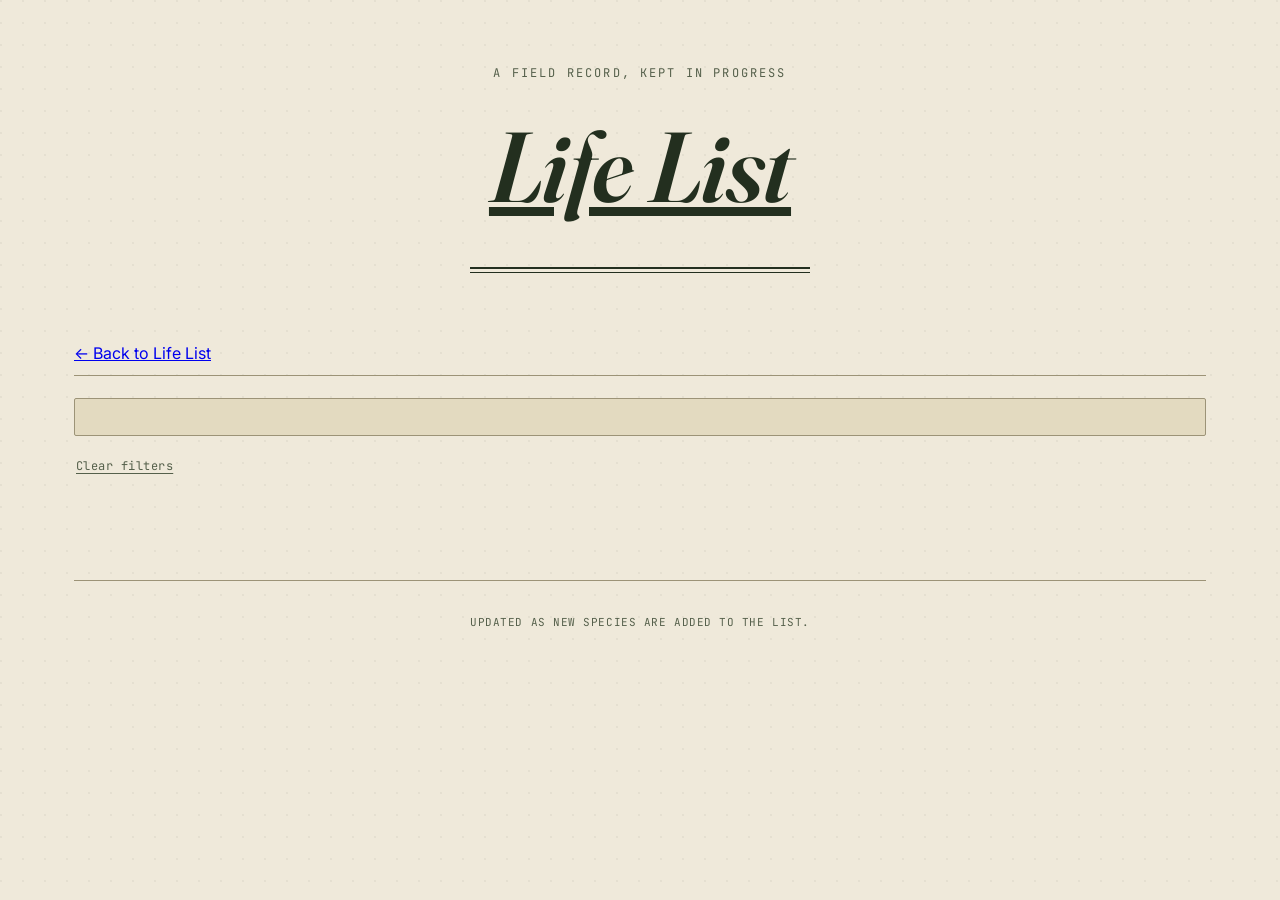
==== all.html @ 70c5a640 "Add initial HTML structure for the Life List page" ====
<!DOCTYPE html>
<html lang="en">
<head>
  <meta charset="UTF-8" />
  <meta name="viewport" content="width=device-width, initial-scale=1.0" />
  <title>All — Life List</title>
  <link rel="preconnect" href="https://fonts.googleapis.com" />
  <link rel="preconnect" href="https://fonts.gstatic.com" crossorigin />
  <link
    href="https://fonts.googleapis.com/css2?family=Fraunces:ital,opsz,wght@0,9..144,300;0,9..144,500;0,9..144,600;1,9..144,500&family=Inter:wght@400;500;600&family=JetBrains+Mono:wght@400;500&display=swap"
    rel="stylesheet"
  />
  <link rel="stylesheet" href="css/style.css" />
</head>
<body>
  <div class="page">

    <header class="masthead masthead--compact">
      <p class="masthead__eyebrow">A field record, kept in progress</p>
      <a class="masthead__title masthead__title--link" href="index.html">Life List</a>
      <p class="masthead__rule" aria-hidden="true"></p>
    </header>

    <main>
      <p class="not-found" id="not-found" hidden>
        That category couldn't be found. <a href="index.html">Return to the Life List</a>.
      </p>

      <section class="section" id="all-content">
        <a class="back-link" id="back-link" href="index.html">← Back to Life List</a>

        <div class="section__head">
          <h1 class="section__title" id="all-title"></h1>
          <span class="section__count" id="all-count"></span>
        </div>

        <div class="filter-bar" id="filter-bar-container">
          <!-- filter groups generated by js/all.js via js/shared.js -->
        </div>
        <button type="button" class="clear-link" id="clear-filters">Clear filters</button>

        <p class="empty-state" id="empty-state" hidden>
          No entries match that combination yet — try clearing a filter.
        </p>

        <div class="photo-grid" id="all-grid">
          <!-- cover cards generated by js/all.js -->
        </div>
      </section>
    </main>

    <footer class="site-footer">
      <p>Updated as new species are added to the list.</p>
    </footer>
  </div>

  <script src="js/data.js"></script>
  <script src="js/shared.js"></script>
  <script src="js/all.js"></script>
</body>
</html>
---- css/style.css ----
/* ==========================================================================
   TOKENS
   ========================================================================== */
:root {
  --paper: #efe9da;        /* page background — aged parchment */
  --paper-deep: #e3dac0;   /* stamp bar / recessed panel */
  --card: #f8f5eb;         /* mounted photo card */
  --ink: #232f1f;          /* near-black forest ink, primary text */
  --ink-soft: #55604b;     /* secondary text */
  --accent: #a8752b;       /* stamp / ochre ink accent */
  --accent-deep: #7c561f;
  --rule: #c7bda0;         /* hairline rule */
  --rule-strong: #9c9377;

  --font-display: "Fraunces", serif;
  --font-body: "Inter", system-ui, sans-serif;
  --font-mono: "JetBrains Mono", "SFMono-Regular", Menlo, monospace;

  --max-width: 1180px;
}

@media (prefers-color-scheme: dark) {
  /* Intentionally not switching to a dark theme — a field guide is read on paper. */
}

* {
  box-sizing: border-box;
}

html {
  scroll-behavior: smooth;
}

@media (prefers-reduced-motion: reduce) {
  html {
    scroll-behavior: auto;
  }
  * {
    animation-duration: 0.01ms !important;
    transition-duration: 0.01ms !important;
  }
}

body {
  margin: 0;
  background: var(--paper);
  background-image: radial-gradient(
      circle at 1px 1px,
      rgba(35, 47, 31, 0.05) 1px,
      transparent 0
    );
  background-size: 22px 22px;
  color: var(--ink);
  font-family: var(--font-body);
  line-height: 1.5;
  -webkit-font-smoothing: antialiased;
}

.page {
  max-width: var(--max-width);
  margin: 0 auto;
  padding: 0 24px;
}

/* ==========================================================================
   MASTHEAD
   ========================================================================== */
.masthead {
  padding: 64px 0 28px;
  text-align: center;
}

.masthead__eyebrow {
  font-family: var(--font-mono);
  font-size: 12px;
  letter-spacing: 0.18em;
  text-transform: uppercase;
  color: var(--ink-soft);
  margin: 0 0 10px;
}

.masthead__title {
  font-family: var(--font-display);
  font-optical-sizing: auto;
  font-weight: 600;
  font-style: italic;
  font-size: clamp(3rem, 9vw, 6.2rem);
  letter-spacing: -0.01em;
  margin: 0;
  color: var(--ink);
}

.masthead__rule {
  margin: 26px auto 0;
  max-width: 340px;
  height: 6px;
  border-top: 2px solid var(--ink);
  border-bottom: 1px solid var(--ink);
}

/* ==========================================================================
   SECTION HEAD
   ========================================================================== */
.section {
  padding: 40px 0 80px;
}

.section__head {
  display: flex;
  align-items: baseline;
  justify-content: space-between;
  flex-wrap: wrap;
  gap: 8px;
  border-bottom: 1px solid var(--rule-strong);
  padding-bottom: 10px;
  margin-bottom: 22px;
}

.section__title {
  font-family: var(--font-display);
  font-style: italic;
  font-weight: 500;
  font-size: clamp(1.6rem, 3vw, 2.1rem);
  margin: 0;
}

.section__count {
  font-family: var(--font-mono);
  font-size: 12px;
  letter-spacing: 0.06em;
  color: var(--ink-soft);
  text-transform: uppercase;
}

/* ==========================================================================
   FILTER BAR — "ink stamps"
   ========================================================================== */
.filter-bar {
  display: flex;
  flex-wrap: wrap;
  gap: 22px 40px;
  background: var(--paper-deep);
  border: 1px solid var(--rule-strong);
  border-radius: 2px;
  padding: 18px 22px;
  margin-bottom: 10px;
}

.filter-group {
  display: flex;
  flex-direction: column;
  gap: 10px;
}

.filter-group__label {
  font-family: var(--font-mono);
  font-size: 11px;
  letter-spacing: 0.14em;
  text-transform: uppercase;
  color: var(--ink-soft);
}

.filter-group__row {
  display: flex;
  flex-wrap: wrap;
  gap: 10px;
}

.stamp {
  font-family: var(--font-mono);
  font-size: 12px;
  letter-spacing: 0.05em;
  text-transform: uppercase;
  background: transparent;
  color: var(--ink);
  border: 1.5px solid var(--ink);
  border-radius: 3px;
  padding: 7px 14px;
  cursor: pointer;
  transition: transform 0.12s ease, background 0.12s ease, color 0.12s ease;
}

.stamp:hover {
  transform: rotate(-1deg);
}

.stamp:focus-visible {
  outline: 2px solid var(--accent);
  outline-offset: 2px;
}

.stamp--active {
  background: var(--accent);
  border-color: var(--accent-deep);
  color: var(--card);
  transform: rotate(-1.5deg);
  box-shadow: 0 1px 0 var(--accent-deep);
}

.clear-link {
  display: inline-block;
  background: none;
  border: none;
  font-family: var(--font-mono);
  font-size: 12px;
  letter-spacing: 0.04em;
  text-decoration: underline;
  text-underline-offset: 3px;
  color: var(--ink-soft);
  cursor: pointer;
  padding: 12px 2px 26px;
}

.clear-link:hover {
  color: var(--accent-deep);
}

.empty-state {
  font-family: var(--font-body);
  font-style: italic;
  color: var(--ink-soft);
  padding: 30px 4px 10px;
}

/* ==========================================================================
   PHOTO GRID — "specimen cards"
   ========================================================================== */
.photo-grid {
  display: grid;
  grid-template-columns: repeat(4, 1fr);
  gap: 28px 22px;
  margin: 0;
  padding: 0;
}

@media (max-width: 900px) {
  .photo-grid {
    grid-template-columns: repeat(2, 1fr);
  }
}

@media (max-width: 520px) {
  .photo-grid {
    grid-template-columns: 1fr;
  }
}

.specimen {
  margin: 0;
  background: var(--card);
  border: 1px solid var(--rule-strong);
  padding: 10px 10px 14px;
  position: relative;
}

/* corner mounts, like a photograph tucked into paper corners in a field journal */
.specimen::before,
.specimen::after {
  content: "";
  position: absolute;
  width: 16px;
  height: 16px;
  border: 1.5px solid var(--ink);
  opacity: 0.55;
  pointer-events: none;
}

.specimen::before {
  top: 6px;
  left: 6px;
  border-right: none;
  border-bottom: none;
}

.specimen::after {
  bottom: 20px;
  right: 6px;
  border-left: none;
  border-top: none;
}

.specimen img {
  display: block;
  width: 100%;
  aspect-ratio: 5 / 4;
  object-fit: cover;
  filter: sepia(8%) saturate(92%);
}

.specimen figcaption {
  padding-top: 12px;
}

.specimen__name {
  display: flex;
  align-items: baseline;
  gap: 8px;
  flex-wrap: wrap;
}

.specimen__number {
  font-family: var(--font-mono);
  font-size: 11px;
  color: var(--accent-deep);
}

.specimen__species {
  font-family: var(--font-display);
  font-weight: 500;
  font-size: 1.05rem;
}

.specimen__scientific {
  display: block;
  font-family: var(--font-display);
  font-style: italic;
  font-size: 0.85rem;
  color: var(--ink-soft);
  margin-top: 2px;
}

.specimen__tags {
  display: flex;
  flex-wrap: wrap;
  gap: 6px;
  margin-top: 10px;
}

.tag-pill {
  font-family: var(--font-mono);
  font-size: 10px;
  letter-spacing: 0.05em;
  text-transform: uppercase;
  border: 1px solid var(--rule-strong);
  border-radius: 999px;
  padding: 3px 9px;
  color: var(--ink-soft);
}

/* ==========================================================================
   FOOTER
   ========================================================================== */
.site-footer {
  border-top: 1px solid var(--rule-strong);
  padding: 22px 0 60px;
  text-align: center;
}

.site-footer p {
  font-family: var(--font-mono);
  font-size: 11px;
  letter-spacing: 0.05em;
  color: var(--ink-soft);
  text-transform: uppercase;
}
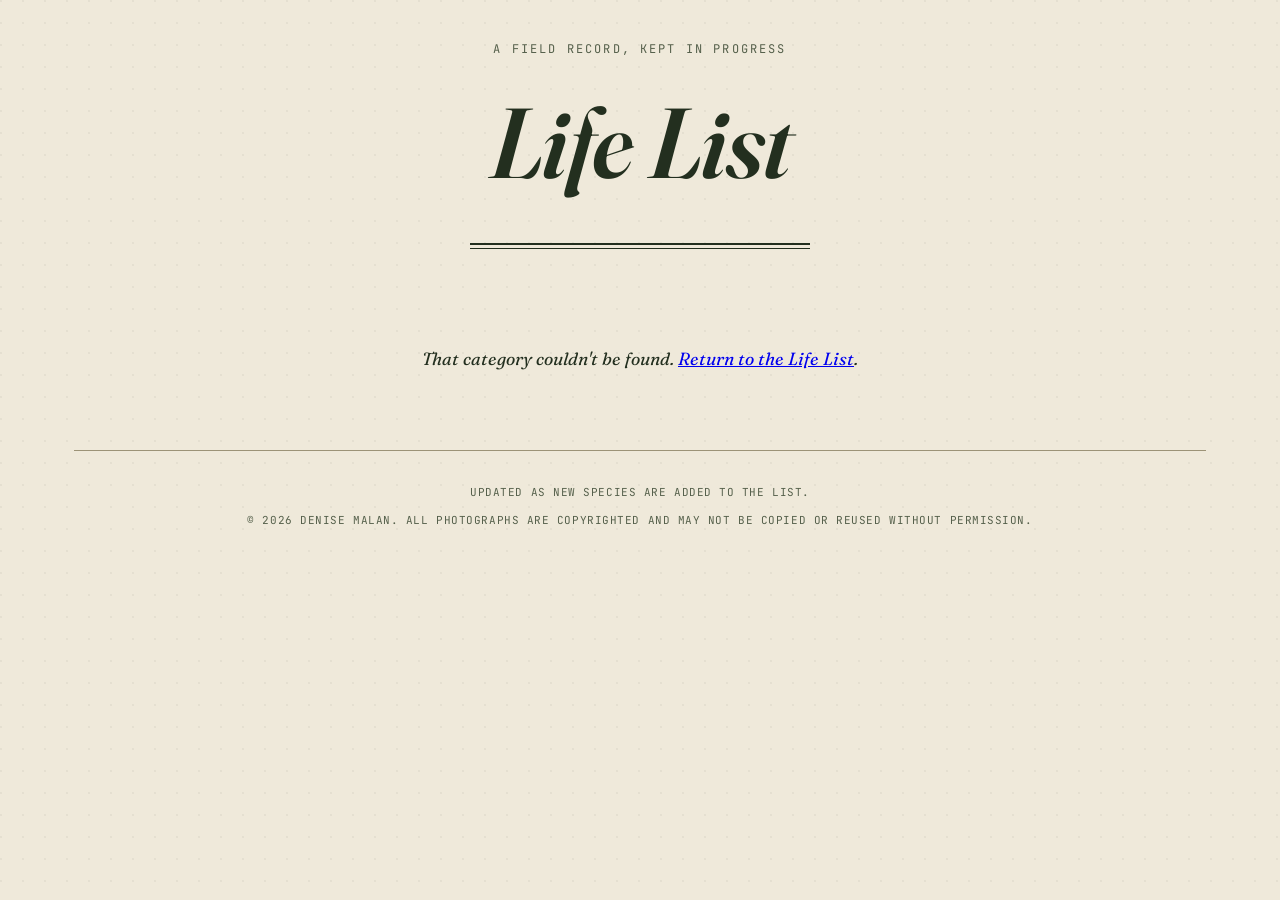
==== commit 16cef339: "Add copyright notice and protect.js script" ====
--- a/all.html
+++ b/all.html
@@ -51,11 +51,13 @@
 
     <footer class="site-footer">
       <p>Updated as new species are added to the list.</p>
+      <p class="site-footer__copyright" data-copyright>&copy; All photographs are copyrighted and may not be copied or reused without permission.</p>
     </footer>
   </div>
 
   <script src="js/data.js"></script>
   <script src="js/shared.js"></script>
   <script src="js/all.js"></script>
+  <script src="js/protect.js"></script>
 </body>
 </html>
--- a/css/style.css
+++ b/css/style.css
@@ -132,6 +132,27 @@
   text-transform: uppercase;
 }
 
+.section__head-right {
+  display: flex;
+  align-items: baseline;
+  gap: 18px;
+  flex-wrap: wrap;
+}
+
+.see-all-link {
+  font-family: var(--font-mono);
+  font-size: 12px;
+  letter-spacing: 0.05em;
+  text-decoration: none;
+  color: var(--accent-deep);
+  border-bottom: 1px solid transparent;
+  white-space: nowrap;
+}
+
+.see-all-link:hover {
+  border-bottom-color: var(--accent-deep);
+}
+
 /* ==========================================================================
    FILTER BAR — "ink stamps"
    ========================================================================== */
@@ -338,6 +359,298 @@
 }
 
 /* ==========================================================================
+   COVER CARDS (homepage — link to species page)
+   ========================================================================== */
+.cover-card {
+  display: block;
+  text-decoration: none;
+  color: inherit;
+  cursor: pointer;
+  transition: transform 0.15s ease, box-shadow 0.15s ease;
+}
+
+.cover-card:hover {
+  transform: translateY(-3px);
+  box-shadow: 0 6px 0 -2px var(--rule-strong);
+}
+
+.cover-card:focus-visible {
+  outline: 2px solid var(--accent);
+  outline-offset: 3px;
+}
+
+.cover-card__badge {
+  position: absolute;
+  top: 14px;
+  right: 14px;
+  background: var(--ink);
+  color: var(--card);
+  font-family: var(--font-mono);
+  font-size: 10px;
+  letter-spacing: 0.05em;
+  text-transform: uppercase;
+  padding: 4px 9px;
+  border-radius: 999px;
+  opacity: 0.92;
+}
+
+.specimen-caption {
+  padding-top: 12px;
+}
+
+/* ==========================================================================
+   SPECIES DETAIL PAGE
+   ========================================================================== */
+.masthead--compact {
+  padding: 40px 0 20px;
+}
+
+.masthead__title--link {
+  display: inline-block;
+  text-decoration: none;
+}
+
+.not-found {
+  padding: 60px 0;
+  text-align: center;
+  font-family: var(--font-display);
+  font-style: italic;
+  font-size: 1.1rem;
+}
+
+.back-link {
+  display: inline-block;
+  font-family: var(--font-mono);
+  font-size: 12px;
+  letter-spacing: 0.04em;
+  text-decoration: none;
+  color: var(--ink-soft);
+  border-bottom: 1px solid var(--rule-strong);
+  padding-bottom: 2px;
+  margin-bottom: 28px;
+}
+
+.back-link:hover {
+  color: var(--accent-deep);
+  border-color: var(--accent-deep);
+}
+
+.species-header {
+  padding-bottom: 26px;
+  margin-bottom: 30px;
+  border-bottom: 1px solid var(--rule-strong);
+}
+
+.species-header__name {
+  display: flex;
+  align-items: baseline;
+  gap: 12px;
+  flex-wrap: wrap;
+}
+
+.species-header__title {
+  font-family: var(--font-display);
+  font-style: italic;
+  font-weight: 600;
+  font-size: clamp(2rem, 5vw, 3rem);
+  margin: 0;
+}
+
+.species-header__scientific {
+  font-family: var(--font-display);
+  font-style: italic;
+  color: var(--ink-soft);
+  font-size: 1.1rem;
+  margin: 6px 0 0;
+}
+
+.species-header__tags {
+  margin-top: 16px;
+}
+
+.species-grid .photo-card__button {
+  display: block;
+  width: 100%;
+  padding: 0;
+  border: none;
+  background: none;
+  cursor: zoom-in;
+}
+
+.species-grid .photo-card__button img {
+  display: block;
+  width: 100%;
+  aspect-ratio: 5 / 4;
+  object-fit: cover;
+  filter: sepia(8%) saturate(92%);
+  transition: filter 0.15s ease;
+}
+
+.species-grid .photo-card__button:hover img,
+.species-grid .photo-card__button:focus-visible img {
+  filter: sepia(0%) saturate(100%);
+}
+
+.species-grid .photo-card__button:focus-visible {
+  outline: 2px solid var(--accent);
+  outline-offset: 2px;
+}
+
+.photo-card figcaption {
+  padding-top: 10px;
+  display: flex;
+  flex-direction: column;
+  gap: 2px;
+}
+
+.photo-card__location {
+  font-family: var(--font-body);
+  font-size: 0.85rem;
+  color: var(--ink);
+}
+
+.photo-card__date {
+  font-family: var(--font-mono);
+  font-size: 11px;
+  color: var(--ink-soft);
+}
+
+/* ==========================================================================
+   LIGHTBOX
+   ========================================================================== */
+body.lightbox-open {
+  overflow: hidden;
+}
+
+.lightbox {
+  position: fixed;
+  inset: 0;
+  background: rgba(20, 26, 16, 0.88);
+  display: flex;
+  align-items: center;
+  justify-content: center;
+  padding: 30px;
+  z-index: 100;
+}
+
+.lightbox[hidden] {
+  display: none;
+}
+
+.lightbox__frame {
+  position: relative;
+  max-width: 900px;
+  width: 100%;
+  background: var(--card);
+  border: 1px solid var(--rule-strong);
+  padding: 14px 14px 0;
+}
+
+.lightbox__img {
+  display: block;
+  width: 100%;
+  max-height: 66vh;
+  object-fit: contain;
+  background: var(--paper-deep);
+}
+
+.lightbox__caption {
+  padding: 14px 4px 20px;
+  border-top: 1px solid var(--rule);
+  margin-top: 14px;
+  display: flex;
+  flex-wrap: wrap;
+  gap: 4px 14px;
+}
+
+.lightbox__location {
+  font-family: var(--font-body);
+  font-weight: 500;
+  font-size: 0.95rem;
+}
+
+.lightbox__date {
+  font-family: var(--font-mono);
+  font-size: 12px;
+  color: var(--ink-soft);
+  align-self: center;
+}
+
+.lightbox__notes {
+  flex-basis: 100%;
+  margin: 6px 0 0;
+  font-family: var(--font-display);
+  font-style: italic;
+  color: var(--ink-soft);
+  font-size: 0.95rem;
+}
+
+.lightbox__notes[hidden] {
+  display: none;
+}
+
+.lightbox__close {
+  position: absolute;
+  top: -14px;
+  right: -14px;
+  width: 32px;
+  height: 32px;
+  border-radius: 50%;
+  border: 1px solid var(--rule-strong);
+  background: var(--ink);
+  color: var(--card);
+  font-size: 14px;
+  cursor: pointer;
+  display: flex;
+  align-items: center;
+  justify-content: center;
+}
+
+.lightbox__close:hover {
+  background: var(--accent-deep);
+}
+
+.lightbox__nav {
+  position: absolute;
+  top: 50%;
+  transform: translateY(-50%);
+  width: 40px;
+  height: 40px;
+  border-radius: 50%;
+  border: 1px solid var(--rule-strong);
+  background: var(--card);
+  color: var(--ink);
+  font-size: 22px;
+  line-height: 1;
+  cursor: pointer;
+}
+
+.lightbox__nav:hover {
+  background: var(--accent);
+  color: var(--card);
+}
+
+.lightbox__nav--prev {
+  left: -20px;
+}
+
+.lightbox__nav--next {
+  right: -20px;
+}
+
+@media (max-width: 640px) {
+  .lightbox__nav--prev {
+    left: 6px;
+  }
+  .lightbox__nav--next {
+    right: 6px;
+  }
+  .lightbox__frame {
+    padding: 10px 10px 0;
+  }
+}
+
+/* ==========================================================================
    FOOTER
    ========================================================================== */
 .site-footer {
